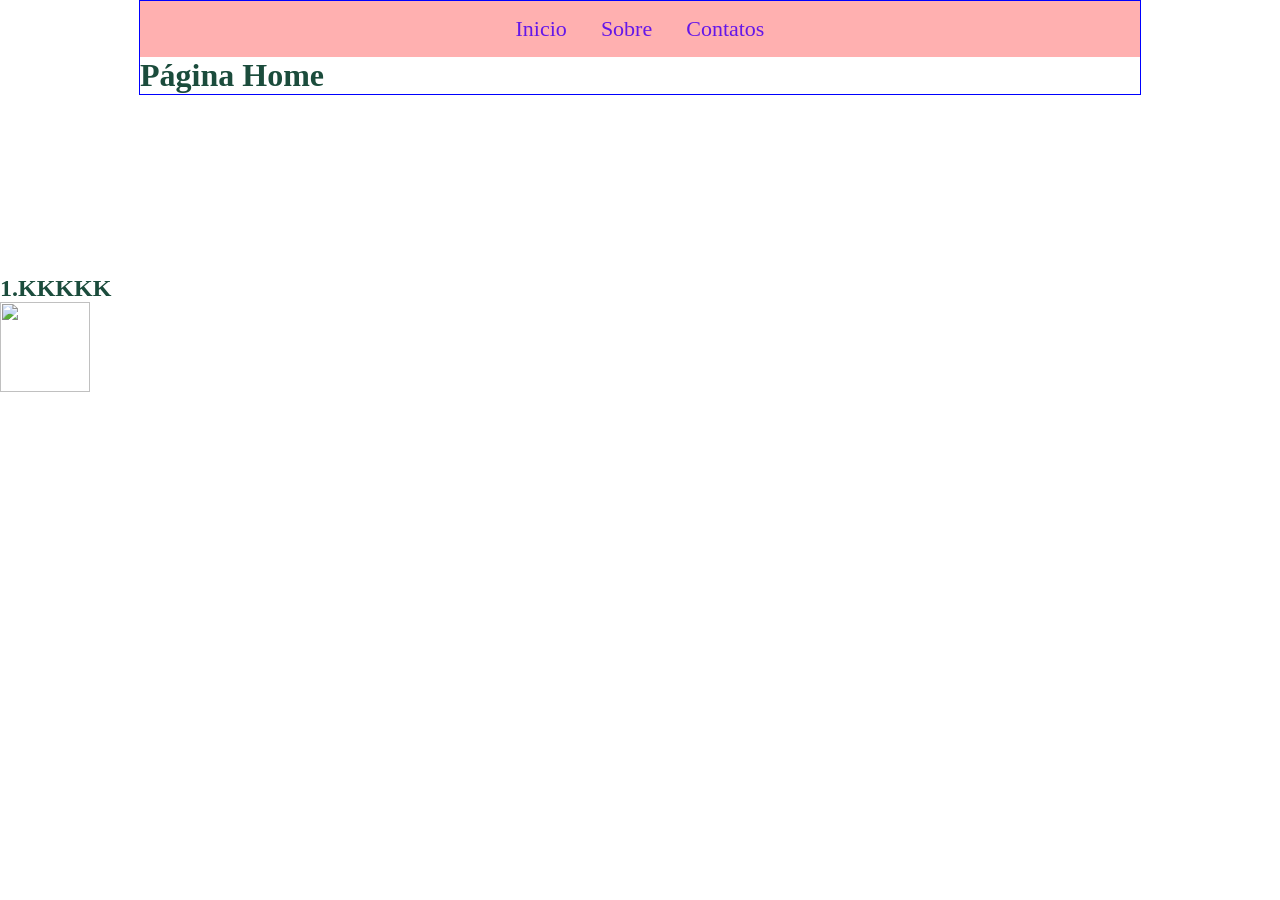
==== index.html @ 65a8be85 "minisite" ====
<html>
  <head>
    <title>Site</title>
    <meta charset="UTF-8" />
    <link rel="stylesheet" href="./css/style.css">
  </head>

  <body>
    <div id =container>
        <nav>
            <ul>
                <li>
                      <a href="index.html">Inicio</a>
                </li>
                <li>
                    <a href="sobre.html">Sobre</a>
                 </li>
                <li>
                    <a href="contato.html">Contatos</a>
            </li>

         </ul>

  </nav>
    

      <div class="content">
        <h1>Página Home </h1>
  </div>
</div>
  
  <div class="produto1">
    <h2>1.KKKKK</h2>
    <img src="https://i.pinimg.com/736x/bf/a3/08/bfa3080b458a87fb1c2ac16328d4648b.jpg" alt="">
    
  </div>
    
  </body>
</html>
---- css/style.css ----
*{
    margin:0;
    padding:0;
    color: rgb(27, 76, 60);
    list-style: none;
}

#container{
    max-width: 1000px;
    border: 1px solid blue;
    margin: 0 auto;
}  

nav ul {
    text-align: center;
    background-color: #ffb0b0;
}
nav ul li{
    display: inline-block;

}

nav ul li a{
    display:block;
    color: rgb(100, 23, 233);
    font-size: 22px;
    padding:15px;
    text-decoration: none;

}

nav ul li a:hover{
    background-color: #dfdfdf;
    cursor: pointer;
}

.produto1{

    margin-top: 180px;
}

img{
    width: 90px;
}
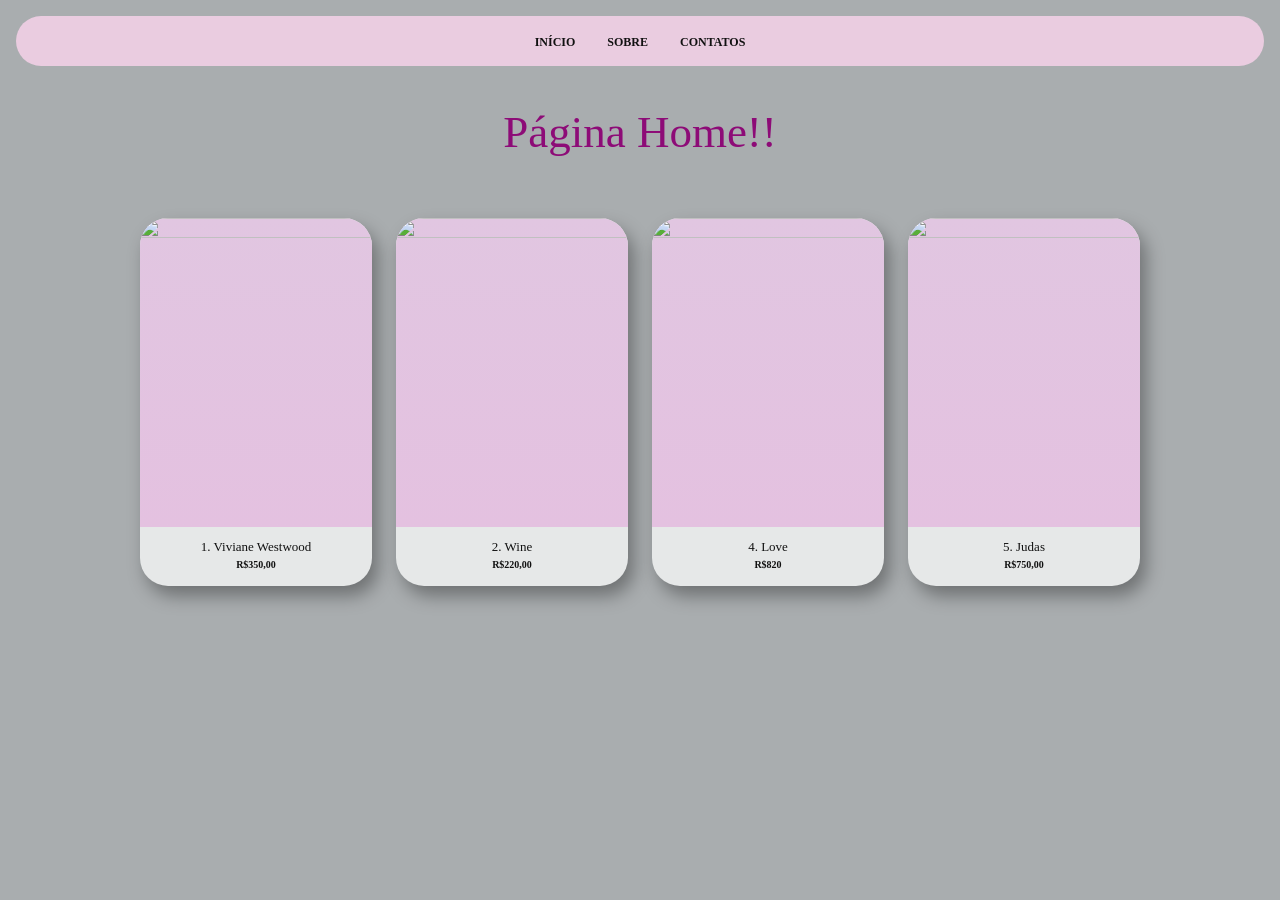
==== commit d3e10243: "mini site" ====
--- a/index.html
+++ b/index.html
@@ -1,39 +1,51 @@
-<html>
-  <head>
-    <title>Site</title>
-    <meta charset="UTF-8" />
-    <link rel="stylesheet" href="./css/style.css">
-  </head>
+<!DOCTYPE html>
+<html lang="pt-BR">
+<head>
+  <title>Site</title>
+  <meta charset="UTF-8" />
+  <meta name="viewport" content="width=device-width, initial-scale=1" />
+  <link rel="stylesheet" href="./css/style.css">
+</head>
 
-  <body>
-    <div id =container>
-        <nav>
-            <ul>
-                <li>
-                      <a href="index.html">Inicio</a>
-                </li>
-                <li>
-                    <a href="sobre.html">Sobre</a>
-                 </li>
-                <li>
-                    <a href="contato.html">Contatos</a>
-            </li>
+<body>
+  <div id="container">
+    <nav>
+      <ul>
+        <li><a href="index.html">Início</a></li>
+        <li><a href="sobre.html">Sobre</a></li>
+        <li><a href="contato.html">Contatos</a></li>
+      </ul>
+    </nav>
 
-         </ul>
+    <div class="content">
+      <h1>Página Home!!</h1>
+    </div>
+  </div>
 
-  </nav>
-    
+  <div class="grid">
+    <div class="produto">
+      <img src="https://i.pinimg.com/1200x/3f/91/c5/3f91c5a2e85862f71ee3aabe24c0e80f.jpg" alt="">
+      <h2>1. Viviane Westwood</h2>
+      <span class="preco">R$350,00</span>
+    </div>
 
-      <div class="content">
-        <h1>Página Home </h1>
+    <div class="produto">
+      <img src="https://i.pinimg.com/736x/07/c2/8e/07c28eaa6430716157783f0939632412.jpg" alt="">
+      <h2>2. Wine</h2>
+      <span class="preco">R$220,00</span>
+    </div>
+
+    <div class="produto">
+      <img src="https://i.pinimg.com/1200x/58/1c/5f/581c5f582236b211d0e9fa703119af6a.jpg" alt="">
+      <h2>4. Love</h2>
+      <span class="preco">R$820</span>
+    </div>
+
+    <div class="produto">
+      <img src="https://i.pinimg.com/736x/91/93/af/9193afdf6e4d68dcea61192ee61e0544.jpg" alt="">
+      <h2>5. Judas</h2>
+      <span class="preco">R$750,00</span>
+    </div>
   </div>
-</div>
-  
-  <div class="produto1">
-    <h2>1.KKKKK</h2>
-    <img src="https://i.pinimg.com/736x/bf/a3/08/bfa3080b458a87fb1c2ac16328d4648b.jpg" alt="">
-    
-  </div>
-    
-  </body>
-</html>
+</body>
+</html>
--- a/css/style.css
+++ b/css/style.css
@@ -1,44 +1,139 @@
-*{
-    margin:0;
-    padding:0;
-    color: rgb(27, 76, 60);
-    list-style: none;
+
+* {
+  box-sizing: border-box;
+  margin: 0;
+  padding: 0;
 }
 
-#container{
-    max-width: 1000px;
-    border: 1px solid blue;
-    margin: 0 auto;
-}  
+body {
+  background: #a9adaf;
+  font-family: 'Times New Roman', Times, serif;
+  color: #111;
+  padding: 16px;
+}
+
+nav {
+  background: #eacce0;
+  border-radius: 999px;
+  padding: 16px 28px;
+}
 
 nav ul {
-    text-align: center;
-    background-color: #ffb0b0;
+  list-style: none;
+  display: flex;
+  justify-content: center;
+  gap: 32px;
 }
-nav ul li{
-    display: inline-block;
+
+nav a {
+  color: #111;
+  text-decoration: none;
+  font-size: 12px;
+  font-weight: 700;
+  text-transform: uppercase;
+}
+
+nav a:hover {
+  text-decoration: underline;
+}
+
+.content {
+  text-align: center;
+  margin: 40px auto 60px;
+}
+
+.content h1 {
+  font-size: 45px;
+  font-weight: 400;
+  color:#8d0b77
+}
+
+
+.grid {
+  display: grid;
+  grid-template-columns: repeat(4, 1fr);
+  gap: 24px;
+  max-width: 1000px;
+  margin: 0 auto 60px;
+}
+
+
+.produto {
+  background: #e6e8e8;
+  border-radius: 28px;
+  overflow: hidden;
+  box-shadow: 6px 10px 18px rgba(0, 0, 0, 0.35);
+  text-align: center;
+  padding-bottom: 16px;
+  transition: transform 0.25s ease;
+}
+
+.produto:hover {
+  transform: translateY(-6px);
+}
+
+.produto img {
+  display: block;
+  width: 100%;
+  aspect-ratio: 3 / 4;
+  object-fit: cover;
+  background: linear-gradient(180deg, #e1c6e1, #e4c1e0);
+  margin-bottom: 12px;
+}
+
+.produto h2 {
+  font-size: 13px;
+  font-weight: 400;
+}
+
+.produto .preco {
+  display: block;
+  font-size: 10px;
+  font-weight: 700;
+  margin-top: 4px;
+}
+
+.sobre{
+    border-radius:  10px;;
+    border: solid #ddb9d7;
+     background-color: #e0cadc;
+    margin-bottom: 40px;
+    padding: auto;
+}
+.sobre2{
+    border-radius:  10px;;
+    border: solid #d4bad0;
+     background-color: #e0cadc;
+    margin-bottom: 40px;
+    padding: auto;
+}
+ 
+.sobre p{
+    font-size: 25px;
+    margin-top: 20px;;
+    
+}
+.sobre2 p{
+    font-size: 25px;
+    margin-top: 20px;
+    
+    
+}
+
+.sobre2 ul{
+    font-size: 25px;
+    margin-top: 20px;
+    
+}
+
+.content2 {
+    border-radius:  10px;;
+    border: solid #cd92c3;
+     background-color: #e0cadc;
+    margin-bottom: 40px;
+    padding: auto;
+    font-size: 20px;
+
 
 }
 
-nav ul li a{
-    display:block;
-    color: rgb(100, 23, 233);
-    font-size: 22px;
-    padding:15px;
-    text-decoration: none;
-
-}
-
-nav ul li a:hover{
-    background-color: #dfdfdf;
-    cursor: pointer;
-}
-
-.produto1{
-
-    margin-top: 180px;
-}
-
-img{
-    width: 90px;
-}
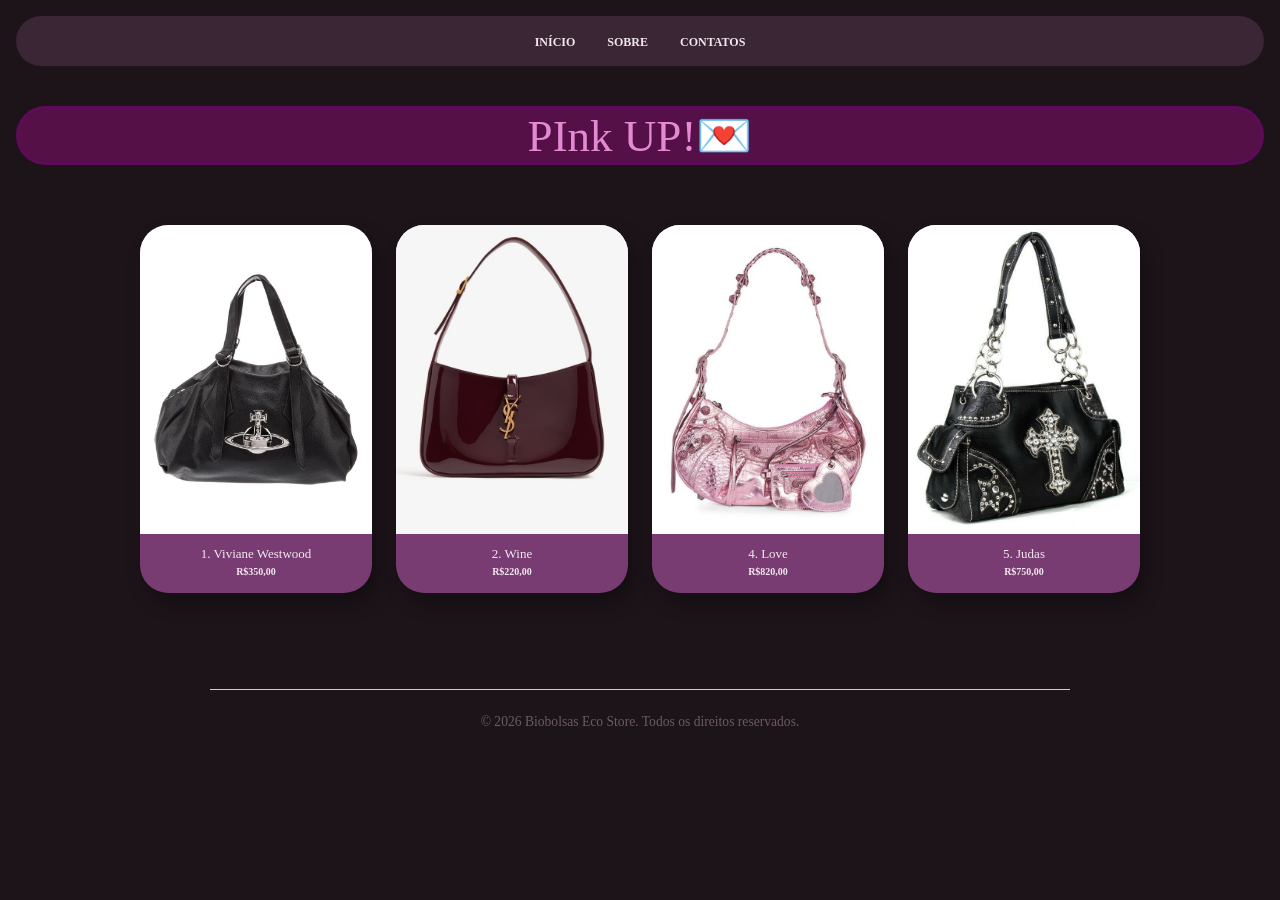
==== commit 45e99868: "mudanças" ====
--- a/index.html
+++ b/index.html
@@ -18,34 +18,39 @@
     </nav>
 
     <div class="content">
-      <h1>Página Home!!</h1>
+      <h1>PInk UP!💌</h1>
     </div>
   </div>
 
   <div class="grid">
     <div class="produto">
-      <img src="https://i.pinimg.com/1200x/3f/91/c5/3f91c5a2e85862f71ee3aabe24c0e80f.jpg" alt="">
+      <img src="./img/3f91c5a2e85862f71ee3aabe24c0e80f.jpg" alt="">
       <h2>1. Viviane Westwood</h2>
       <span class="preco">R$350,00</span>
     </div>
 
     <div class="produto">
-      <img src="https://i.pinimg.com/736x/07/c2/8e/07c28eaa6430716157783f0939632412.jpg" alt="">
+      <img src="./img/ba8b33c18c7ac8da07089357e888e693.jpg" alt="">
       <h2>2. Wine</h2>
       <span class="preco">R$220,00</span>
     </div>
 
     <div class="produto">
-      <img src="https://i.pinimg.com/1200x/58/1c/5f/581c5f582236b211d0e9fa703119af6a.jpg" alt="">
+      <img src="./img/581c5f582236b211d0e9fa703119af6a.jpg" alt="">
       <h2>4. Love</h2>
-      <span class="preco">R$820</span>
+      <span class="preco">R$820,00</span>
     </div>
 
     <div class="produto">
-      <img src="https://i.pinimg.com/736x/91/93/af/9193afdf6e4d68dcea61192ee61e0544.jpg" alt="">
+      <img src="./img/9193afdf6e4d68dcea61192ee61e0544.jpg" alt="">
       <h2>5. Judas</h2>
       <span class="preco">R$750,00</span>
     </div>
   </div>
+  <br>
+  <br>
+  <footer>
+    <p>© 2026 Biobolsas Eco Store. Todos os direitos reservados.</p>
+  </footer>
 </body>
 </html>
--- a/css/style.css
+++ b/css/style.css
@@ -6,14 +6,14 @@
 }
 
 body {
-  background: #a9adaf;
-  font-family: 'Times New Roman', Times, serif;
-  color: #111;
+  background: #1d141a;
+  font-family:Georgia, 'Times New Roman', Times, serif;
+  color:#f3e8ef;
   padding: 16px;
 }
 
 nav {
-  background: #eacce0;
+  background: #3a2634;
   border-radius: 999px;
   padding: 16px 28px;
 }
@@ -26,26 +26,32 @@
 }
 
 nav a {
-  color: #111;
+  color: #f3e8ef;
   text-decoration: none;
   font-size: 12px;
   font-weight: 700;
   text-transform: uppercase;
+  
 }
 
 nav a:hover {
-  text-decoration: underline;
+  background-color: #6b354e;
+list-style: none;
+border-radius: 16px;
 }
 
 .content {
   text-align: center;
   margin: 40px auto 60px;
+  border: solid rgb(95, 10, 91);
+  background-color: #551048;
+  border-radius: 999px;
 }
 
 .content h1 {
   font-size: 45px;
   font-weight: 400;
-  color:#8d0b77
+  color:#e48ad3;
 }
 
 
@@ -59,7 +65,7 @@
 
 
 .produto {
-  background: #e6e8e8;
+  background: #783c72;
   border-radius: 28px;
   overflow: hidden;
   box-shadow: 6px 10px 18px rgba(0, 0, 0, 0.35);
@@ -95,45 +101,54 @@
 
 .sobre{
     border-radius:  10px;;
-    border: solid #ddb9d7;
-     background-color: #e0cadc;
+    border: solid #4d3345;
+     background-color:#2a1d26;
     margin-bottom: 40px;
     padding: auto;
 }
 .sobre2{
     border-radius:  10px;;
-    border: solid #d4bad0;
-     background-color: #e0cadc;
+    border: solid #4d3345;
+     background-color:#2a1d26;
     margin-bottom: 40px;
     padding: auto;
 }
  
 .sobre p{
     font-size: 25px;
-    margin-top: 20px;;
+     padding: 20px 24px;
     
 }
 .sobre2 p{
     font-size: 25px;
     margin-top: 20px;
+     padding: 20px 24px;
     
     
 }
 
 .sobre2 ul{
     font-size: 25px;
-    margin-top: 20px;
+     padding: 20px 24px;
     
 }
 
 .content2 {
     border-radius:  10px;;
-    border: solid #cd92c3;
-     background-color: #e0cadc;
-    margin-bottom: 40px;
-    padding: auto;
+    border: solid #4d3345 ;
+     background-color: #2a1d26;
+    padding: 20px 24px;
     font-size: 20px;
+   
 
 
 }
-
+footer {
+  text-align: center;
+  color: #6b5a66;
+  font-size: 0.85rem;
+  padding: 24px 16px 32px;
+  border-top: 1px solid #e3c4d7;
+  max-width: 860px;
+  margin: 0 auto;
+}
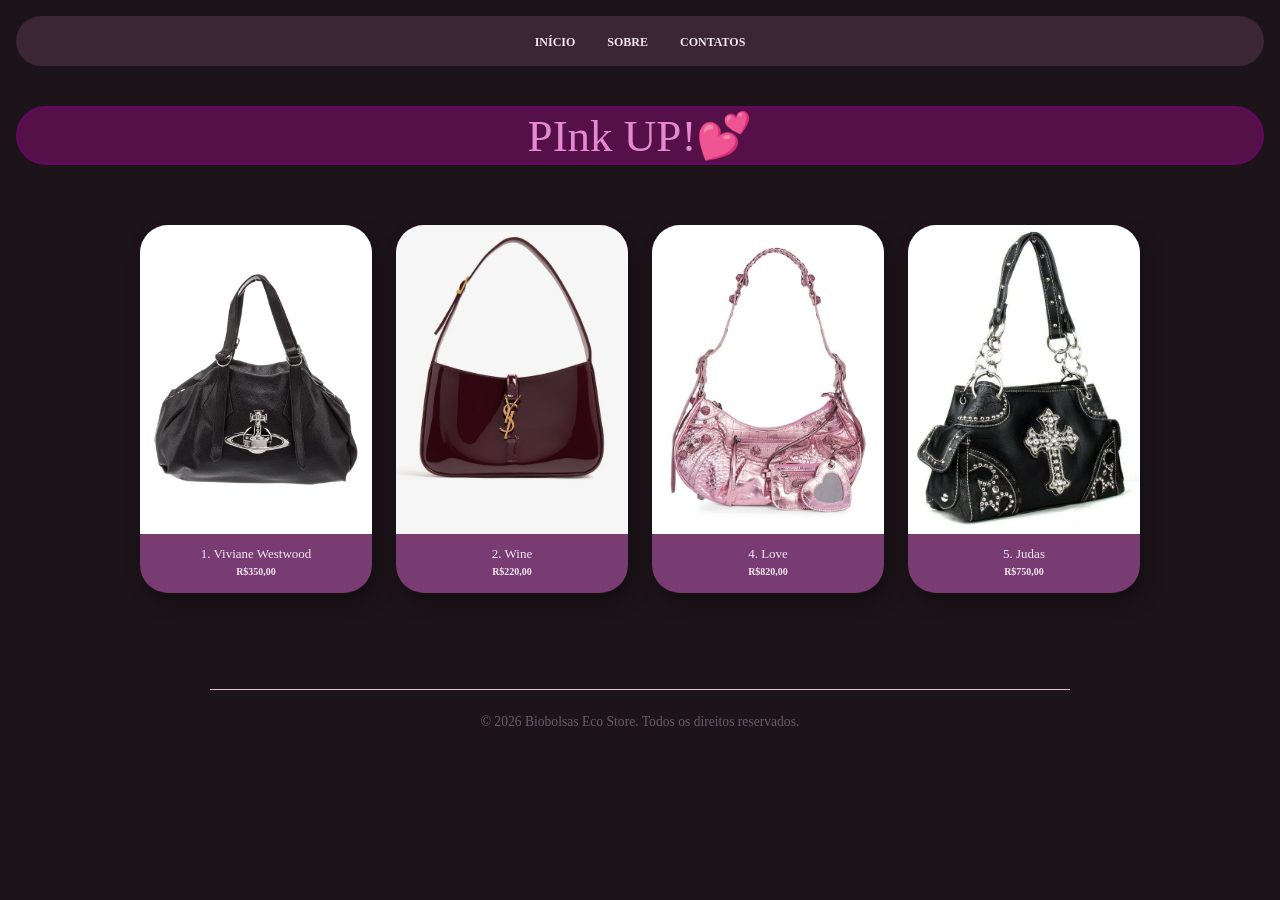
==== commit c14b2d2e: "coracao" ====
--- a/index.html
+++ b/index.html
@@ -18,7 +18,7 @@
     </nav>
 
     <div class="content">
-      <h1>PInk UP!💌</h1>
+      <h1>PInk UP!💕</h1>
     </div>
   </div>
 
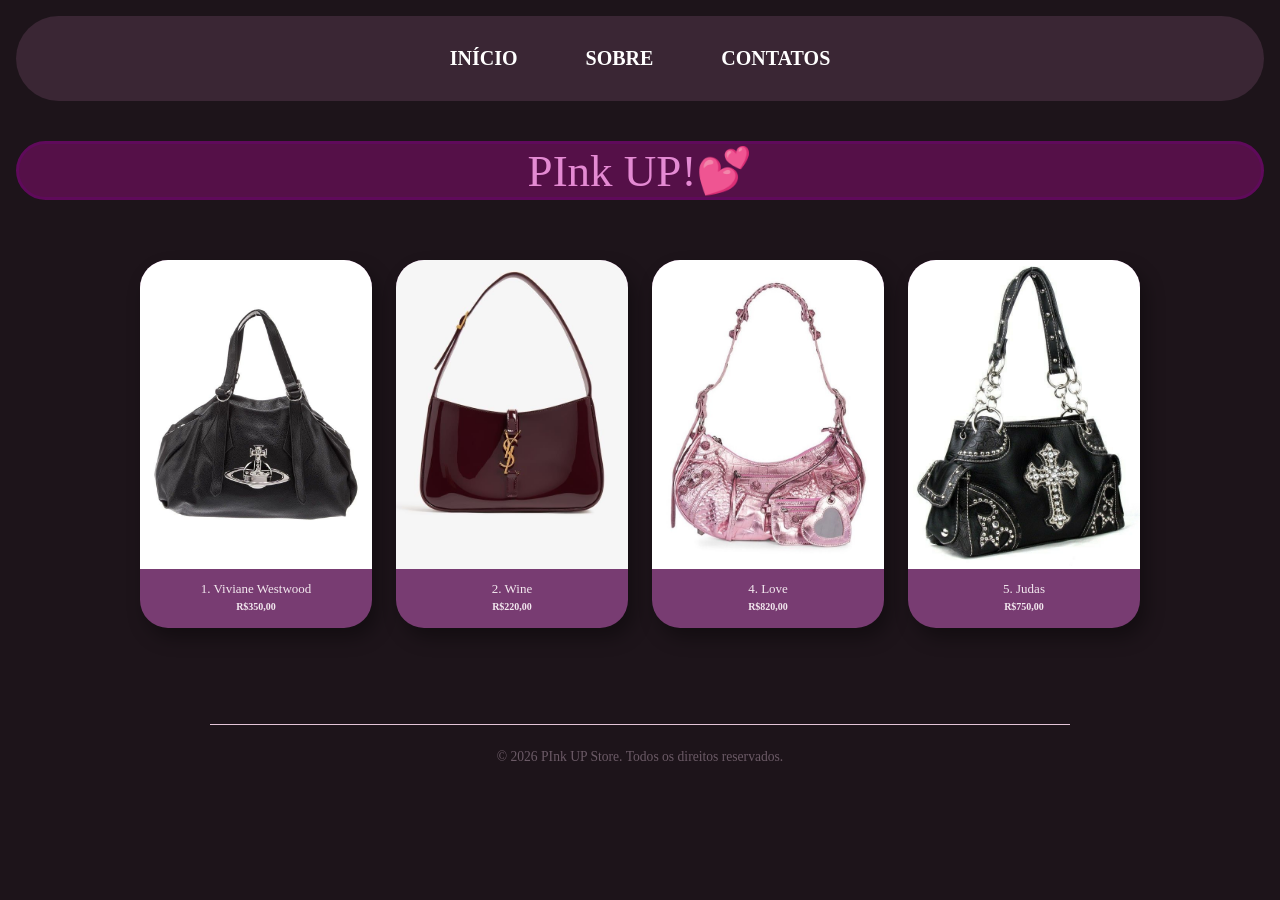
==== commit b889513a: "pink" ====
--- a/index.html
+++ b/index.html
@@ -50,7 +50,7 @@
   <br>
   <br>
   <footer>
-    <p>© 2026 Biobolsas Eco Store. Todos os direitos reservados.</p>
+    <p>© 2026 PInk UP Store. Todos os direitos reservados.</p>
   </footer>
 </body>
 </html>
--- a/css/style.css
+++ b/css/style.css
@@ -28,9 +28,14 @@
 nav a {
   color: #f3e8ef;
   text-decoration: none;
-  font-size: 12px;
+  font-size: 20px;
   font-weight: 700;
   text-transform: uppercase;
+  display: block;
+    color: white;
+    padding: 15px 18px;
+    border-radius: 4px;
+    transition: transform 0,3;
   
 }
 
